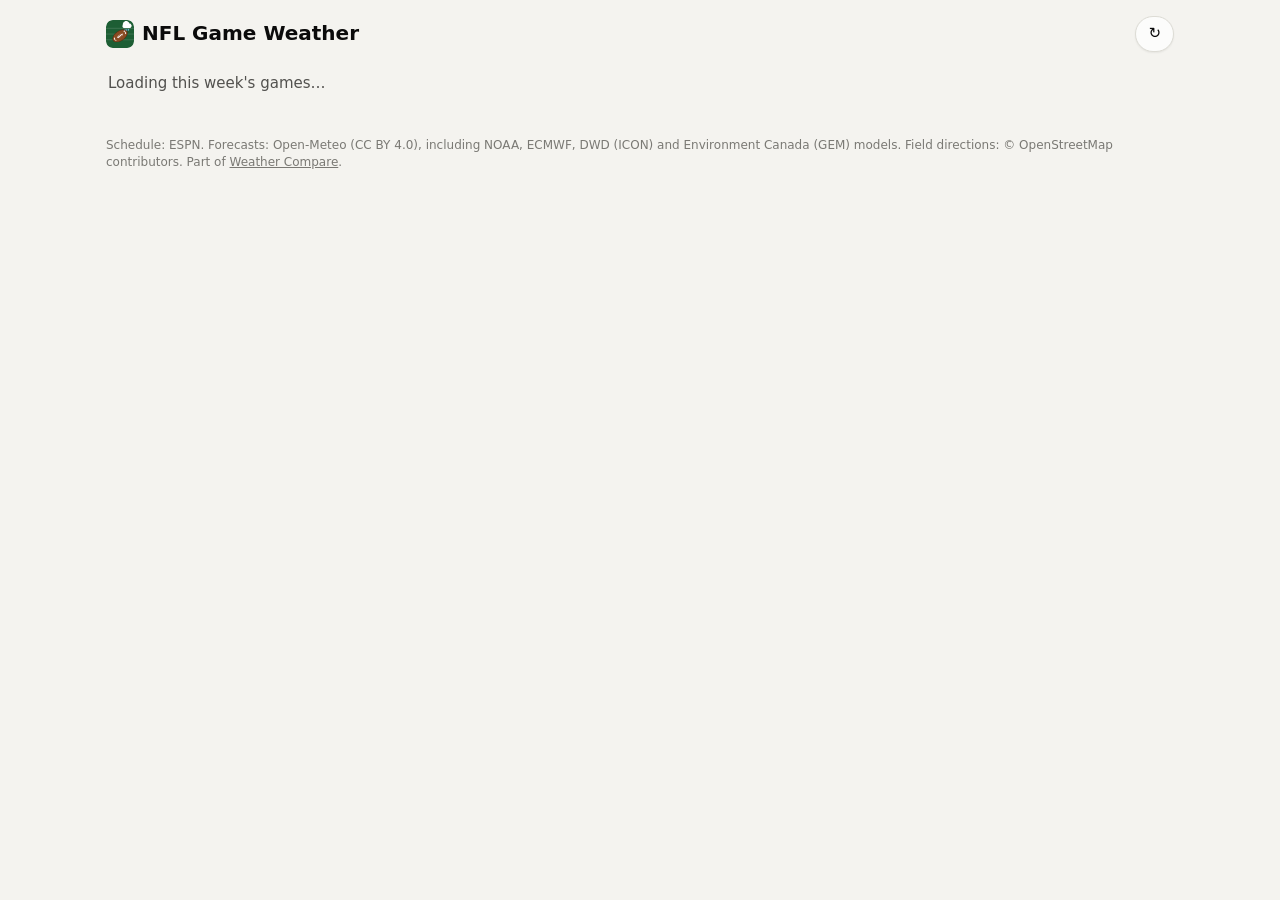
==== nfl/index.html @ 028f14db "Standalone NFL Game Weather app at /nfl/ - nfl/: its own page, manifest and icon so it installs as a" ====
<!doctype html>
<html lang="en">
<head>
<meta charset="utf-8">
<meta name="viewport" content="width=device-width,initial-scale=1,viewport-fit=cover">
<title>NFL Game Weather</title>
<meta name="description" content="Stadium forecasts for this week's outdoor NFL games: rain, snow, wind, cold, lightning and field conditions.">
<meta name="theme-color" content="#111110" media="(prefers-color-scheme: dark)">
<meta name="theme-color" content="#f4f3ef" media="(prefers-color-scheme: light)">
<link rel="manifest" href="manifest.webmanifest">
<link rel="icon" href="icons/icon.svg" type="image/svg+xml">
<link rel="apple-touch-icon" href="icons/apple-touch-icon.png">
<meta name="apple-mobile-web-app-capable" content="yes">
<meta name="mobile-web-app-capable" content="yes">
<meta name="apple-mobile-web-app-title" content="NFL Weather">
<link rel="stylesheet" href="../styles.css">
<style>
  .nflapp-top { display: flex; align-items: center; justify-content: space-between; gap: 12px; margin-bottom: 14px; }
  .nflapp-top h1 { font-size: 20px; margin: 0; display: flex; align-items: center; gap: 8px; }
  .nflapp-top h1 img { width: 28px; height: 28px; border-radius: 7px; }
</style>
</head>
<body>
<div class="wrap">
  <header class="nflapp-top">
    <h1><img src="icons/icon-192.png" alt="">NFL Game Weather</h1>
    <button class="btn" id="refresh" title="Refresh">↻</button>
  </header>
  <div id="nflBody"><p class="empty">Loading this week's games…</p></div>
  <footer>
    Schedule: ESPN. Forecasts: Open-Meteo (CC BY 4.0), including NOAA, ECMWF, DWD (ICON) and Environment Canada (GEM) models.
    Field directions: &copy; OpenStreetMap contributors. Part of <a href="../">Weather Compare</a>.
  </footer>
</div>
<script type="module">
  import { showNFL } from "../src/nfl.js";
  showNFL();
  document.getElementById("refresh").addEventListener("click", () => showNFL(true));
  // Refresh when coming back to the app after a while.
  let last = Date.now();
  document.addEventListener("visibilitychange", () => { if (document.visibilityState === "visible" && Date.now() - last > 15 * 60e3) { last = Date.now(); showNFL(true); } });
  if ("serviceWorker" in navigator) navigator.serviceWorker.register("../sw.js").catch(() => {});
</script>
</body>
</html>
---- styles.css ----
:root {
  color-scheme: light;
  --bg: #f4f3ef;
  --surface: #fcfcfb;
  --surface-2: #efeee9;
  --border: #dddcd5;
  --text: #0b0b0b;
  --text-2: #52514e;
  --text-3: #7a7974;
  --accent: #2a78d6;
  --c1: #2a78d6; --c2: #eb6834; --c3: #1baf7a; --c4: #eda100;
  --rain: #2a78d6;
  --good: #0ca30c; --warning: #fab219; --serious: #ec835a; --critical: #d03b3b;
  --s1: #2a78d6;  /* NWS */
  --s2: #eb6834;  /* Open-Meteo */
  --s3: #1baf7a;  /* MET Norway */
  --s4: #eda100;  /* Pirate Weather */
  --s5: #e87ba4;  /* Tomorrow.io */
  --s6: #008300;  /* WeatherAPI.com */
  --s7: #6250d6;  /* Visual Crossing */
  --s8: #e34948;  /* OpenWeatherMap */
  --avg: #0b0b0b;
  --band: rgba(11,11,11,.10);
  --warn: #b25b00;
  --shadow: 0 1px 2px rgba(0,0,0,.06);
}
@media (prefers-color-scheme: dark) {
  :root:not([data-theme="light"]) {
    color-scheme: dark;
    --bg: #111110; --surface: #1a1a19; --surface-2: #232321; --border: #33332f;
    --text: #f0efec; --text-2: #c3c2b7; --text-3: #8f8e86; --accent: #3987e5;
    --c1: #3987e5; --c2: #d95926; --c3: #199e70; --c4: #c98500; --rain: #3987e5; --s1: #3987e5; --s2: #d95926; --s3: #199e70; --s4: #c98500; --s5: #d55181; --s6: #008300; --s7: #9085e9; --s8: #e66767; --avg: #f0efec; --band: rgba(240,239,236,.12);
    --warn: #f0a24a; --shadow: none;
  }
}
:root[data-theme="dark"] {
  color-scheme: dark;
  --bg: #111110; --surface: #1a1a19; --surface-2: #232321; --border: #33332f;
  --text: #f0efec; --text-2: #c3c2b7; --text-3: #8f8e86; --accent: #3987e5;
  --c1: #3987e5; --c2: #d95926; --c3: #199e70; --c4: #c98500; --rain: #3987e5; --s1: #3987e5; --s2: #d95926; --s3: #199e70; --s4: #c98500; --s5: #d55181; --s6: #008300; --s7: #9085e9; --s8: #e66767; --avg: #f0efec; --band: rgba(240,239,236,.12);
  --warn: #f0a24a; --shadow: none;
}
* { box-sizing: border-box; }
html, body { margin: 0; }
body {
  background: var(--bg); color: var(--text);
  font: 15px/1.45 system-ui, -apple-system, "Segoe UI", Roboto, sans-serif;
  -webkit-text-size-adjust: 100%;
}
a { color: inherit; }
button, input { font: inherit; color: inherit; }
.wrap { max-width: 1100px; margin: 0 auto; padding: 16px 16px 48px; }

/* Header */
header.top { display: flex; flex-wrap: wrap; gap: 10px 16px; align-items: center; justify-content: space-between; margin-bottom: 14px; }
.brand h1 { font-size: 20px; margin: 0; letter-spacing: -.01em; }
.brand .loc { color: var(--text-2); font-size: 13px; }
.controls { display: flex; flex-wrap: wrap; gap: 8px; align-items: center; }
.btn {
  border: 1px solid var(--border); background: var(--surface); border-radius: 999px;
  padding: 6px 12px; cursor: pointer; white-space: nowrap; box-shadow: var(--shadow);
}
.btn:hover { border-color: var(--text-3); }
.btn[aria-pressed="true"] { background: var(--text); color: var(--bg); border-color: var(--text); }
.btn:focus-visible, input:focus-visible { outline: 2px solid var(--accent); outline-offset: 2px; }
.search { position: relative; flex: 1 1 220px; min-width: 0; }
.search input {
  width: 100%; border: 1px solid var(--border); background: var(--surface); border-radius: 999px;
  padding: 6px 14px; box-shadow: var(--shadow);
}
.suggest {
  position: absolute; z-index: 20; top: calc(100% + 4px); left: 0; right: 0; list-style: none; margin: 0; padding: 4px;
  background: var(--surface); border: 1px solid var(--border); border-radius: 12px; box-shadow: 0 6px 24px rgba(0,0,0,.15);
}
.suggest li button { display: block; width: 100%; text-align: left; border: 0; background: none; padding: 7px 10px; border-radius: 8px; cursor: pointer; }
.suggest li button:hover, .suggest li button:focus { background: var(--surface-2); outline: none; }
.suggest .sub { color: var(--text-3); font-size: 13px; }
.status-line { color: var(--text-3); font-size: 13px; margin: 0 0 18px; display: flex; gap: 12px; flex-wrap: wrap; }

/* Sections */
section { margin-top: 28px; }
section > h2 { font-size: 16px; margin: 0 0 4px; }
section > .hint { color: var(--text-3); font-size: 13px; margin: 0 0 12px; }
.panel { background: var(--surface); border: 1px solid var(--border); border-radius: 14px; padding: 14px; box-shadow: var(--shadow); }

/* Current cards */
.cards { display: grid; grid-template-columns: repeat(auto-fill, minmax(230px, 1fr)); gap: 12px; }
.card { background: var(--surface); border: 1px solid var(--border); border-radius: 14px; padding: 14px; box-shadow: var(--shadow); position: relative; overflow: hidden; }
.card::before { content: ""; position: absolute; left: 0; top: 0; bottom: 0; width: 4px; background: var(--c, var(--border)); }
.card .src { display: flex; justify-content: space-between; align-items: baseline; gap: 8px; font-weight: 600; font-size: 14px; }
.card .src a { text-decoration: none; }
.card .src a:hover { text-decoration: underline; }
.card .src .ago { font-weight: 400; color: var(--text-3); font-size: 12px; }
.big { display: flex; align-items: center; gap: 10px; margin: 6px 0 2px; }
.big .t { font-size: 40px; font-weight: 600; letter-spacing: -.02em; font-variant-numeric: tabular-nums; }
.big .i { font-size: 34px; line-height: 1; }
.cond { color: var(--text-2); margin-bottom: 8px; }
.kv { display: grid; grid-template-columns: auto 1fr; gap: 2px 12px; font-size: 13px; }
.kv dt { color: var(--text-3); }
.kv dd { margin: 0; font-variant-numeric: tabular-nums; }
.card.err .cond { color: var(--warn); }
.card.loading .big .t { color: var(--text-3); }
.pending { margin-top: 12px; color: var(--text-3); font-size: 13px; }
.pending .chip { display: inline-block; border: 1px dashed var(--border); border-radius: 999px; padding: 2px 9px; margin: 3px 4px 0 0; }

/* Average */
.avg-grid { display: grid; grid-template-columns: minmax(200px, 260px) 1fr; gap: 12px; }
@media (max-width: 720px) { .avg-grid { grid-template-columns: 1fr; } }
.avg-now .big .t { font-size: 48px; }
.spread { color: var(--text-3); font-size: 13px; }
.days { display: grid; grid-template-columns: repeat(5, minmax(0, 1fr)); gap: 8px; margin-top: 12px; }
.day { background: var(--surface); border: 1px solid var(--border); border-radius: 12px; padding: 10px 6px; text-align: center; box-shadow: var(--shadow); min-width: 0; }
.day .dn { font-weight: 600; font-size: 13px; }
.day .di { font-size: 26px; line-height: 1.3; }
.day .hl { font-variant-numeric: tabular-nums; }
.day .hl .lo { color: var(--text-3); }
.day .pp, .day .rg { font-size: 12px; color: var(--text-3); }
.day .rs { font-size: 12px; color: var(--text); font-weight: 600; margin-top: 2px; }
.day .rs .rsn { font-weight: 400; color: var(--text-3); }
@media (max-width: 480px) { .day .rg, .day .rs .rsn { display: none; } .day .di { font-size: 22px; } }

/* Tables */
.scroll { overflow-x: auto; -webkit-overflow-scrolling: touch; }
table { border-collapse: collapse; width: 100%; font-variant-numeric: tabular-nums; }
th, td { padding: 6px 8px; text-align: center; border-bottom: 1px solid var(--border); white-space: nowrap; }
thead th { font-size: 12px; color: var(--text-2); font-weight: 600; }
tbody th { text-align: left; font-weight: 600; font-size: 13px; position: sticky; left: 0; background: var(--surface); z-index: 1; }
tbody th .sw { display: inline-block; width: 10px; height: 10px; border-radius: 3px; background: var(--c); margin-right: 6px; vertical-align: -1px; }
tr.avgrow th, tr.avgrow td { background: var(--surface-2); }
tr:last-child th, tr:last-child td { border-bottom: 0; }
.cell .ci { font-size: 18px; line-height: 1.2; display: block; }
.cell .ct { font-weight: 600; }
.cell .ct .lo { color: var(--text-3); font-weight: 400; }
.cell .cp { font-size: 11px; color: var(--text-3); display: block; }
.cell.na { color: var(--text-3); }
.hourly td, .hourly thead th { padding: 5px 6px; min-width: 46px; }
.hourly thead th.newday { border-left: 1px solid var(--text-3); }
.hourly td.newday { border-left: 1px solid var(--border); }
.hourly thead .dayrow th { text-align: left; color: var(--text); padding-bottom: 0; border-bottom: 0; }

/* Charts */
.chart { position: relative; width: 100%; }
.chart svg { display: block; width: 100%; height: auto; overflow: visible; touch-action: pan-y; }
.chart .grid { stroke: var(--border); stroke-width: 1; }
.chart .axis { fill: var(--text-3); font-size: 11px; }
.chart .dl { font-size: 11px; fill: var(--text-2); }
.tip {
  position: absolute; pointer-events: none; z-index: 5; background: var(--surface); color: var(--text);
  border: 1px solid var(--border); border-radius: 10px; padding: 8px 10px; font-size: 12px;
  box-shadow: 0 6px 20px rgba(0,0,0,.18); min-width: 140px; display: none;
}
.tip .tt { font-weight: 600; margin-bottom: 4px; }
.tip .row { display: flex; justify-content: space-between; gap: 12px; }
.tip .sw { display: inline-block; width: 10px; height: 3px; border-radius: 2px; margin-right: 6px; vertical-align: 3px; }
.legend { display: flex; flex-wrap: wrap; gap: 4px 14px; font-size: 13px; color: var(--text-2); margin-bottom: 6px; }
.legend .sw { display: inline-block; width: 14px; height: 3px; border-radius: 2px; margin-right: 6px; vertical-align: 4px; }
.legend .sw.band { height: 10px; vertical-align: -1px; background: var(--band) !important; border: 1px solid var(--text-3); }
.legend .sw.dash { background: repeating-linear-gradient(90deg, var(--avg) 0 4px, transparent 4px 7px) !important; }

footer { margin-top: 36px; color: var(--text-3); font-size: 12px; }
.sr { position: absolute; width: 1px; height: 1px; overflow: hidden; clip: rect(0 0 0 0); }

/* Tabs */
.tabs { display: flex; gap: 4px; border-bottom: 1px solid var(--border); margin: 0 0 14px; }
.tab { border: 0; background: none; padding: 8px 14px; cursor: pointer; color: var(--text-2); border-bottom: 2px solid transparent; margin-bottom: -1px; font-weight: 600; }
.tab[aria-selected="true"] { color: var(--text); border-bottom-color: var(--text); }
.view[hidden] { display: none; }

/* Accuracy */
.seg { display: inline-flex; border: 1px solid var(--border); border-radius: 999px; overflow: hidden; background: var(--surface); }
.seg button { border: 0; background: none; padding: 5px 12px; cursor: pointer; }
.seg button[aria-pressed="true"] { background: var(--text); color: var(--bg); }
.acc-controls { display: flex; flex-wrap: wrap; gap: 8px 12px; align-items: center; margin: 4px 0 12px; }
select { font: inherit; color: inherit; background: var(--surface); border: 1px solid var(--border); border-radius: 999px; padding: 5px 10px; }
.empty { color: var(--text-2); padding: 6px 2px; }
.daycard { margin-bottom: 12px; }
.daycard h3 { font-size: 15px; margin: 0 0 2px; }
.daycard .obsline { color: var(--text-2); font-size: 13px; margin-bottom: 8px; }
.acc td, .acc th { text-align: right; }
.acc tbody th, .acc thead th:first-child { text-align: left; }
.acc td.l { text-align: left; }
.miss { color: var(--text-3); font-size: 12px; }
.score { display: inline-block; min-width: 38px; padding: 1px 7px; border-radius: 999px; font-weight: 700; text-align: center; background: var(--surface-2); }
.rank1 .score { outline: 2px solid var(--text); }
.rain-hit { color: var(--text); }
.rain-bad { color: var(--warn); }
details.how { margin-top: 12px; color: var(--text-2); font-size: 13px; }
details.how summary { cursor: pointer; color: var(--text); font-weight: 600; }
details.how li { margin: 3px 0; }
.sub2 { color: var(--text-3); font-size: 12px; font-weight: 400; }
.grid2 { display: grid; grid-template-columns: 1fr 1fr; gap: 12px; }
@media (max-width: 720px) { .grid2 { grid-template-columns: 1fr; } }

/* Settings dialog */
dialog.settings { border: 1px solid var(--border); border-radius: 16px; background: var(--surface); color: var(--text); padding: 18px; width: min(460px, calc(100vw - 32px)); box-shadow: 0 12px 40px rgba(0,0,0,.3); }
dialog.settings::backdrop { background: rgba(0,0,0,.4); }
dialog.settings h2 { font-size: 17px; margin: 0 0 4px; }
dialog.settings .keyrow { margin-top: 14px; }
dialog.settings label { font-weight: 600; font-size: 14px; display: flex; justify-content: space-between; gap: 8px; }
dialog.settings label a { font-weight: 400; font-size: 12px; color: var(--accent); }
dialog.settings input { width: 100%; margin-top: 4px; border: 1px solid var(--border); background: var(--bg); border-radius: 10px; padding: 8px 10px; font-family: ui-monospace, Menlo, monospace; font-size: 13px; }
dialog.settings .actions { display: flex; justify-content: flex-end; gap: 8px; margin-top: 18px; }
.card .addkey { margin-top: 6px; }

/* Accuracy badges: number + word + status dot, never color alone */
.badge { display: inline-flex; align-items: center; gap: 4px; font-size: 11px; font-weight: 600; line-height: 1; padding: 3px 7px 3px 6px; border-radius: 999px; white-space: nowrap; color: var(--text); background: var(--surface-2); vertical-align: middle; }
.badge i { width: 7px; height: 7px; border-radius: 50%; background: var(--text-3); display: inline-block; }
.badge.b-good { background: color-mix(in srgb, var(--good) 20%, var(--surface)); } .badge.b-good i { background: var(--good); }
.badge.b-warning { background: color-mix(in srgb, var(--warning) 26%, var(--surface)); } .badge.b-warning i { background: var(--warning); }
.badge.b-serious { background: color-mix(in srgb, var(--serious) 24%, var(--surface)); } .badge.b-serious i { background: var(--serious); }
.badge.b-critical { background: color-mix(in srgb, var(--critical) 20%, var(--surface)); } .badge.b-critical i { background: var(--critical); }
.badge.b-none { color: var(--text-3); font-weight: 500; }
.legendline { display: inline-flex; flex-wrap: wrap; gap: 4px; align-items: center; }
.card.r-good { --c: var(--good); } .card.r-warning { --c: var(--warning); } .card.r-serious { --c: var(--serious); } .card.r-critical { --c: var(--critical); }
.card.r-good { background: color-mix(in srgb, var(--good) 6%, var(--surface)); }
.card.r-critical { background: color-mix(in srgb, var(--critical) 6%, var(--surface)); }
.cards { grid-template-columns: repeat(auto-fill, minmax(190px, 1fr)); }
.card { padding: 12px 12px 12px 14px; }
.card .src { align-items: center; }
.card .src a { font-size: 13px; line-height: 1.25; }
.big .t { font-size: 34px; }
.big .i { font-size: 28px; }
.card .cond { margin-bottom: 4px; font-size: 14px; }
.meta { font-size: 12px; color: var(--text-2); font-variant-numeric: tabular-nums; }
.avg-now .meta { font-size: 13px; }
tbody th .nm { margin-right: 6px; }
tbody th .sw { display: inline-block; width: 10px; height: 10px; border-radius: 3px; margin-right: 6px; vertical-align: -1px; }

/* Chips (tap to compare) */
.chips { display: flex; flex-wrap: wrap; gap: 6px; align-items: center; margin-bottom: 8px; }
.chiphint { font-size: 12px; color: var(--text-3); margin-right: 2px; }
.schip { display: inline-flex; align-items: center; gap: 6px; border: 1px solid var(--border); background: var(--surface); border-radius: 999px; padding: 4px 6px 4px 10px; cursor: pointer; font-size: 13px; }
.schip:hover { border-color: var(--text-3); }
.schip.on { border-color: var(--text); box-shadow: inset 0 0 0 1px var(--text); }
.schip .sw { width: 12px; height: 4px; border-radius: 2px; display: inline-block; }
.schip.clear { padding: 4px 10px; color: var(--text-2); }
.legend .sw.bar { height: 10px; width: 8px; vertical-align: -1px; background: var(--rain) !important; opacity: .7; }
.chart .mk { font-size: 10px; fill: var(--text-2); }
.tipp { color: var(--text-3); }
.hourly td.wet .ct { color: var(--rain); }
.hourly td .cp { color: var(--rain); min-height: 13px; }
.hourly td .ci { min-height: 22px; }

/* Accuracy tab */
.healthrow { display: flex; flex-wrap: wrap; gap: 6px; margin: 0; }
.health { font-size: 12px; padding: 3px 9px; border-radius: 999px; background: var(--surface-2); color: var(--text); }
.health.ok { background: color-mix(in srgb, var(--good) 16%, var(--surface)); }
.health.warn { background: color-mix(in srgb, var(--warning) 26%, var(--surface)); }
.blend, .blendrow th { font-style: italic; }
tr.blendrow th, tr.blendrow td { background: var(--surface-2); }
.acc th.sep, .acc td.sep { border-left: 1px solid var(--border); }
.fva-legend { margin-top: 4px; }
.legend .sw.dash2 { background: repeating-linear-gradient(90deg, var(--text-3) 0 4px, transparent 4px 7px) !important; }
.legend .sw.vline { width: 2px; height: 12px; vertical-align: -2px; background: var(--rain) !important; }
.daycard .chart { margin-bottom: 8px; }

/* Phone: accuracy tables become stacked cards (one per source) */
@media (max-width: 640px) {
  table.stack thead { display: none; }
  table.stack, table.stack tbody { display: block; width: 100%; }
  table.stack tr { display: grid; grid-template-columns: repeat(4, minmax(0, 1fr)); gap: 2px 8px; padding: 7px 2px; border-bottom: 1px solid var(--border); }
  table.stack tr:last-child { border-bottom: 0; }
  table.stack th, table.stack td { border: 0; padding: 1px 0; text-align: left !important; white-space: normal; position: static; background: none; }
  table.stack tbody th { grid-column: 1 / -1; font-size: 14px; }
  table.stack td[data-label]::before { content: attr(data-label); display: block; font-size: 11px; color: var(--text-3); }
  table.stack td[data-label=""]::before, table.stack td[data-label="#"] { display: none; }
  table.stack td.l { grid-column: 1 / -1; }
  tr.blendrow { background: var(--surface-2); border-radius: 8px; padding: 8px !important; }
  #accSeason tr { grid-template-columns: repeat(6, minmax(0, 1fr)); }
  #accSeason td[data-label]::before { font-size: 10px; }
}

details.srcs > summary { cursor: pointer; font-size: 13px; color: var(--text-2); margin: 4px 0; }

.cell .cq { font-size: 11px; color: var(--rain); display: block; font-weight: 600; }
.hourly td .cq { min-height: 13px; }

/* Best forecast */
.best { padding: 16px; }
.best-wait { color: var(--text-2); font-size: 14px; }
.best-hero { display: grid; grid-template-columns: minmax(0, 1.1fr) minmax(0, 1fr); gap: 16px; }
@media (max-width: 720px) { .best-hero { grid-template-columns: 1fr; } }
.best-kicker { font-size: 12px; font-weight: 600; color: var(--text-3); text-transform: uppercase; letter-spacing: .04em; margin-bottom: 4px; }
.best-temps { display: flex; align-items: baseline; gap: 12px; }
.best-temps .i { font-size: 40px; align-self: center; }
.best-temps .hi { font-size: 52px; font-weight: 700; letter-spacing: -.02em; font-variant-numeric: tabular-nums; }
.best-temps .lo { font-size: 30px; color: var(--text-3); font-variant-numeric: tabular-nums; }
.best .cond { margin: 2px 0 10px; }
.best-pills { display: flex; flex-wrap: wrap; gap: 6px; }
.bpill { background: var(--surface-2); border-radius: 999px; padding: 5px 11px; font-size: 13px; font-weight: 600; }
.conf { font-size: 12px; font-weight: 600; padding: 1px 8px; border-radius: 999px; background: var(--surface-2); }
.conf-high { background: color-mix(in srgb, var(--good) 20%, var(--surface)); }
.conf-medium { background: color-mix(in srgb, var(--warning) 26%, var(--surface)); }
.conf-low { background: color-mix(in srgb, var(--serious) 24%, var(--surface)); }
.best-from ul { list-style: none; margin: 0; padding: 0; font-size: 13px; }
.best-from li { display: grid; grid-template-columns: 7.5em minmax(0, 1fr) auto; gap: 8px; padding: 4px 0; border-bottom: 1px solid var(--border); }
.best-from li:last-child { border-bottom: 0; }
.best-from .bel { color: var(--text-2); }
.best-from .bsrc { font-weight: 600; }
.best-from .berr { color: var(--text-3); font-variant-numeric: tabular-nums; }
.best-from .bmore { display: block; color: var(--text-3); font-size: 12px; }
.best-days { display: grid; grid-template-columns: repeat(4, minmax(0, 1fr)); gap: 8px; margin-top: 14px; }
.bday { background: var(--surface-2); border-radius: 12px; padding: 8px 6px; text-align: center; min-width: 0; }
.bday .dn { font-weight: 600; font-size: 13px; } .bday .di { font-size: 24px; }
.bday .hl { font-variant-numeric: tabular-nums; } .bday .hl .lo { color: var(--text-3); }
.bday .pp, .bday .rs { font-size: 12px; color: var(--text-2); }
.bday .conf { display: inline-block; margin-top: 3px; font-size: 11px; }

/* Radar */
.radar-wrap { padding: 0; overflow: hidden; }
#radarMap { height: min(70vh, 560px); width: 100%; background: var(--surface-2); }
.radar-lightning { margin: 10px 0 6px; font-size: 14px; }
.radar-legend { margin: 6px 0; }
.ldot { display: inline-block; width: 10px; height: 10px; border-radius: 50%; border: 1px solid #3d2a00; margin-right: 6px; vertical-align: -1px; }
.ring { display: inline-block; width: 14px; height: 14px; border-radius: 50%; border: 1.5px dashed var(--text); margin-right: 6px; vertical-align: -3px; }
.nwsalert { background: color-mix(in srgb, var(--warning) 22%, var(--surface)); border: 1px solid var(--border); border-radius: 12px; padding: 10px 12px; margin-bottom: 8px; font-size: 14px; }
.nwsalert.warn { background: color-mix(in srgb, var(--critical) 18%, var(--surface)); }
.nwsalert div { color: var(--text-2); font-size: 13px; margin-top: 2px; }
.leaflet-tooltip.radar-label { background: var(--surface); color: var(--text); border: 1px solid var(--border); box-shadow: none; font-weight: 600; padding: 1px 6px; }
.leaflet-tooltip.radar-label::before { display: none; }
.leaflet-container { font: inherit; }

/* Street map: soften in light mode, invert for dark mode so the radar stays readable */
.basemap { filter: saturate(.35) brightness(1.05); }
@media (prefers-color-scheme: dark) { :root:not([data-theme="light"]) .basemap { filter: invert(1) hue-rotate(180deg) brightness(.85) saturate(.3); } }
:root[data-theme="dark"] .basemap { filter: invert(1) hue-rotate(180deg) brightness(.85) saturate(.3); }

/* Tables that scroll in their own box: the time/date header stays pinned at the top and the
   source names at the left, so you always know which hour and which source you're looking at. */
.tablebox { max-height: min(78vh, 980px); overflow: auto; padding: 0; -webkit-overflow-scrolling: touch; }
.tablebox tbody th, .tablebox thead th:first-child { padding-left: 14px; }
.tablebox tbody th { box-shadow: inset -1px 0 0 var(--border); }
.tablebox thead th { position: sticky; top: 0; z-index: 2; background: var(--surface); }
.tablebox thead tr + tr th { top: var(--row1, 26px); }
.tablebox thead th:first-child { left: 0; z-index: 4; }
.tablebox tbody th { z-index: 3; }
.tablebox tr.avgrow th { background: var(--surface-2); }
.tablebox thead tr:last-child th { box-shadow: inset 0 -1px 0 var(--border); }
.hourly .dayrow th { height: 26px; padding-top: 8px; }
.hourly .daylbl { position: sticky; left: calc(var(--namecol, 120px) + 8px); display: inline-block; }

/* NFL tab */
.tabs { overflow-x: auto; }
.nflhead { display: flex; flex-wrap: wrap; justify-content: space-between; align-items: baseline; gap: 4px 12px; margin-bottom: 10px; }
.nflhead h2 { font-size: 16px; margin: 0; }
.watch { margin-bottom: 14px; }
.watch h3, .covered h3 { font-size: 14px; margin: 0 0 6px; }
.watch ul, .covered ul { margin: 0; padding-left: 18px; font-size: 14px; }
.watch li { margin: 5px 0; }
.watch a { font-weight: 700; }
.watch.ok { font-size: 14px; }
.games { display: grid; grid-template-columns: repeat(auto-fill, minmax(min(100%, 470px), 1fr)); gap: 12px; }
.game { background: var(--surface); border: 1px solid var(--border); border-left: 5px solid var(--border); border-radius: 14px; padding: 12px 14px; box-shadow: var(--shadow); }
.game.lvl-sig { border-left-color: var(--critical); }
.game.lvl-note { border-left-color: var(--warning); }
.game.lvl-ok { border-left-color: var(--good); }
.game .gm { font-size: 15px; }
.game .gsub { font-size: 12px; color: var(--text-2); }
.live { background: var(--critical); color: #fff; font-size: 11px; font-weight: 700; padding: 1px 6px; border-radius: 6px; }
.fin { background: var(--surface-2); font-size: 11px; font-weight: 700; padding: 1px 6px; border-radius: 6px; }
.flags { display: flex; flex-wrap: wrap; gap: 5px; margin: 8px 0; }
.flag { font-size: 12px; font-weight: 600; padding: 3px 9px; border-radius: 999px; background: var(--surface-2); }
.flag.sig { background: color-mix(in srgb, var(--critical) 22%, var(--surface)); }
.flag.note { background: color-mix(in srgb, var(--warning) 28%, var(--surface)); }
.flag.ok { background: color-mix(in srgb, var(--good) 18%, var(--surface)); }
.gtable { width: 100%; }
.gtable th { font-size: 12px; color: var(--text-2); padding: 4px 4px; }
.gtable th .slot { font-size: 10px; text-transform: uppercase; letter-spacing: .04em; color: var(--text-3); }
.gtable { table-layout: fixed; }
.gtable td { padding: 6px 2px; vertical-align: top; }
.gtable .nd { display: block; font-size: 11px; color: var(--text-3); font-weight: 400; }
.gtable .ni { font-size: 22px; line-height: 1.2; }
.gtable .nt { font-weight: 700; }
.gtable .nf { font-weight: 400; color: var(--text-3); font-size: 11px; display: block; }
.gtable .nw, .gtable .np { font-size: 12px; color: var(--text-2); white-space: nowrap; }
.gtable .ng { color: var(--text-3); }
.gtable .hot { color: var(--text); font-weight: 700; }
.covered { margin-top: 14px; }
.covered li { margin: 3px 0; color: var(--text-2); }
@media (max-width: 480px) {
  .game { padding: 10px; }
  .gtable th { font-size: 11px; padding: 3px 1px; }
  .gtable .ni { font-size: 19px; }
  .gtable .nw, .gtable .np { font-size: 11px; }
  .gtable .nf { font-size: 10px; }
}
.gtable .rel { color: var(--text-2); font-weight: 600; }
.game .agree { margin-top: 3px; }
.game .agree .conf { font-size: 11px; }

.helmet { width: 22px; height: 17px; vertical-align: -3px; flex: none; }
.tm { display: inline-flex; align-items: center; gap: 4px; white-space: nowrap; }
.watch .helmet, .covered .helmet { width: 18px; height: 14px; margin-right: 1px; }
.gtable .rel { display: block; }
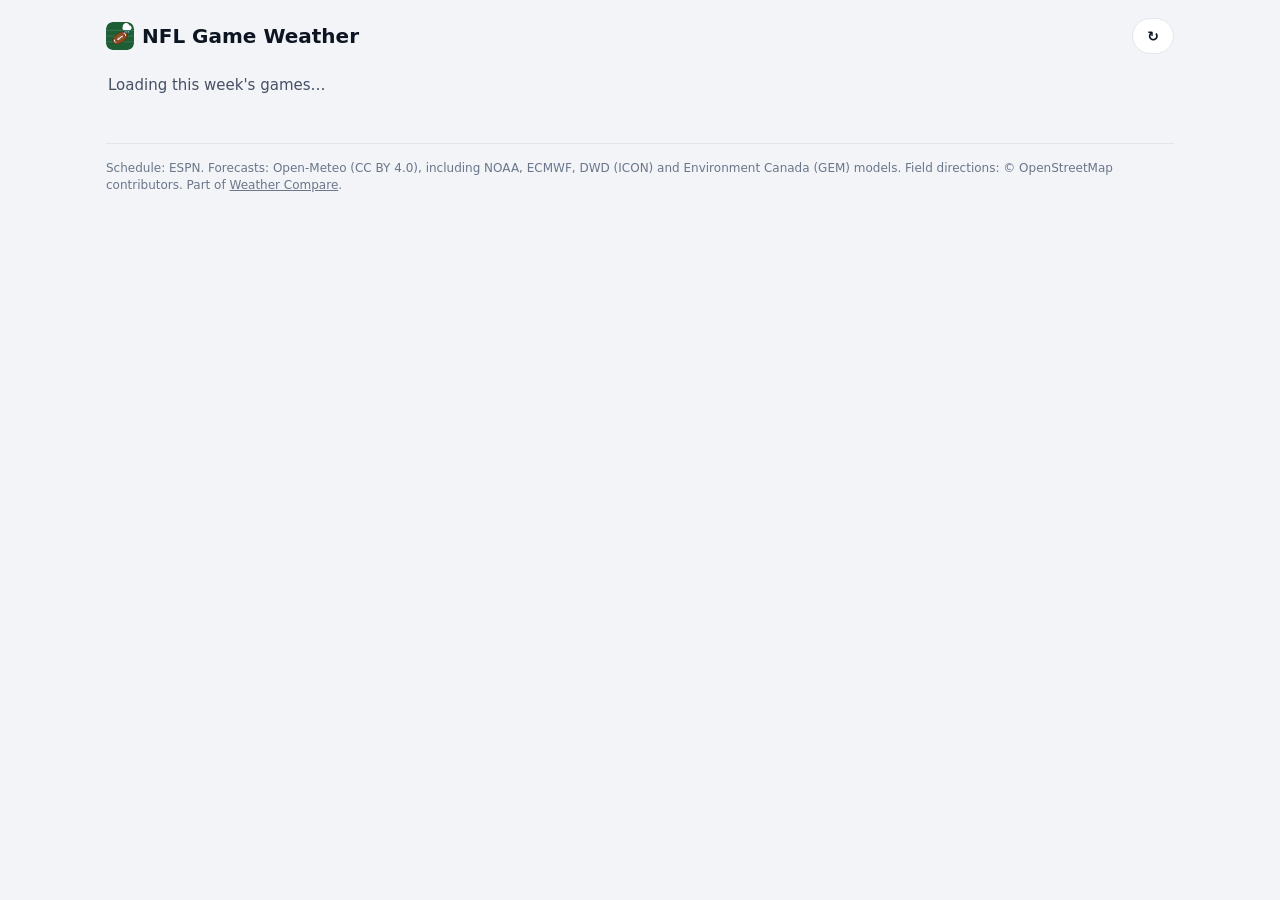
==== commit 71f1728f: "Best forecast report card, fresher look, bottom tab bar on phones - Accuracy tab: report card for th" ====
--- a/nfl/index.html
+++ b/nfl/index.html
@@ -5,8 +5,8 @@
 <meta name="viewport" content="width=device-width,initial-scale=1,viewport-fit=cover">
 <title>NFL Game Weather</title>
 <meta name="description" content="Stadium forecasts for this week's outdoor NFL games: rain, snow, wind, cold, lightning and field conditions.">
-<meta name="theme-color" content="#111110" media="(prefers-color-scheme: dark)">
-<meta name="theme-color" content="#f4f3ef" media="(prefers-color-scheme: light)">
+<meta name="theme-color" content="#0a0e14" media="(prefers-color-scheme: dark)">
+<meta name="theme-color" content="#f2f4f8" media="(prefers-color-scheme: light)">
 <link rel="manifest" href="manifest.webmanifest">
 <link rel="icon" href="icons/icon.svg" type="image/svg+xml">
 <link rel="apple-touch-icon" href="icons/apple-touch-icon.png">
--- a/styles.css
+++ b/styles.css
@@ -1,15 +1,15 @@
 :root {
   color-scheme: light;
-  --bg: #f4f3ef;
-  --surface: #fcfcfb;
-  --surface-2: #efeee9;
-  --border: #dddcd5;
-  --text: #0b0b0b;
-  --text-2: #52514e;
-  --text-3: #7a7974;
-  --accent: #2a78d6;
+  --bg: #f2f4f8;
+  --surface: #ffffff;
+  --surface-2: #eef1f6;
+  --border: #e1e5ec;
+  --text: #0e1522;
+  --text-2: #465064;
+  --text-3: #6b7689;
+  --accent: #2563eb; --on-accent: #ffffff;
   --c1: #2a78d6; --c2: #eb6834; --c3: #1baf7a; --c4: #eda100;
-  --rain: #2a78d6;
+  --rain: #2563eb;
   --good: #0ca30c; --warning: #fab219; --serious: #ec835a; --critical: #d03b3b;
   --s1: #2a78d6;  /* NWS */
   --s2: #eb6834;  /* Open-Meteo */
@@ -19,74 +19,82 @@
   --s6: #008300;  /* WeatherAPI.com */
   --s7: #6250d6;  /* Visual Crossing */
   --s8: #e34948;  /* OpenWeatherMap */
-  --avg: #0b0b0b;
-  --band: rgba(11,11,11,.10);
+  --avg: #0e1522;
+  --band: rgba(14,21,34,.10);
   --warn: #b25b00;
-  --shadow: 0 1px 2px rgba(0,0,0,.06);
+  --shadow: 0 1px 2px rgba(16,24,40,.05), 0 6px 20px rgba(16,24,40,.05);
+  --shadow-lg: 0 10px 30px rgba(16,24,40,.16);
+  --radius: 18px;
 }
 @media (prefers-color-scheme: dark) {
   :root:not([data-theme="light"]) {
     color-scheme: dark;
-    --bg: #111110; --surface: #1a1a19; --surface-2: #232321; --border: #33332f;
-    --text: #f0efec; --text-2: #c3c2b7; --text-3: #8f8e86; --accent: #3987e5;
-    --c1: #3987e5; --c2: #d95926; --c3: #199e70; --c4: #c98500; --rain: #3987e5; --s1: #3987e5; --s2: #d95926; --s3: #199e70; --s4: #c98500; --s5: #d55181; --s6: #008300; --s7: #9085e9; --s8: #e66767; --avg: #f0efec; --band: rgba(240,239,236,.12);
-    --warn: #f0a24a; --shadow: none;
+    --bg: #0a0e14; --surface: #131922; --surface-2: #1b2330; --border: #232d3c;
+    --text: #eef2f7; --text-2: #b6c0cf; --text-3: #8391a5; --accent: #5b9dff; --on-accent: #06111f;
+    --c1: #3987e5; --c2: #d95926; --c3: #199e70; --c4: #c98500; --rain: #5b9dff; --s1: #3987e5; --s2: #d95926; --s3: #199e70; --s4: #c98500; --s5: #d55181; --s6: #008300; --s7: #9085e9; --s8: #e66767; --avg: #eef2f7; --band: rgba(238,242,247,.12);
+    --warn: #f0a24a; --shadow: 0 1px 0 rgba(255,255,255,.03) inset; --shadow-lg: 0 10px 30px rgba(0,0,0,.45);
   }
 }
 :root[data-theme="dark"] {
   color-scheme: dark;
-  --bg: #111110; --surface: #1a1a19; --surface-2: #232321; --border: #33332f;
-  --text: #f0efec; --text-2: #c3c2b7; --text-3: #8f8e86; --accent: #3987e5;
-  --c1: #3987e5; --c2: #d95926; --c3: #199e70; --c4: #c98500; --rain: #3987e5; --s1: #3987e5; --s2: #d95926; --s3: #199e70; --s4: #c98500; --s5: #d55181; --s6: #008300; --s7: #9085e9; --s8: #e66767; --avg: #f0efec; --band: rgba(240,239,236,.12);
-  --warn: #f0a24a; --shadow: none;
+  --bg: #0a0e14; --surface: #131922; --surface-2: #1b2330; --border: #232d3c;
+  --text: #eef2f7; --text-2: #b6c0cf; --text-3: #8391a5; --accent: #5b9dff; --on-accent: #06111f;
+  --c1: #3987e5; --c2: #d95926; --c3: #199e70; --c4: #c98500; --rain: #5b9dff; --s1: #3987e5; --s2: #d95926; --s3: #199e70; --s4: #c98500; --s5: #d55181; --s6: #008300; --s7: #9085e9; --s8: #e66767; --avg: #eef2f7; --band: rgba(238,242,247,.12);
+  --warn: #f0a24a; --shadow: 0 1px 0 rgba(255,255,255,.03) inset; --shadow-lg: 0 10px 30px rgba(0,0,0,.45);
 }
 * { box-sizing: border-box; }
 html, body { margin: 0; }
 body {
   background: var(--bg); color: var(--text);
   font: 15px/1.45 system-ui, -apple-system, "Segoe UI", Roboto, sans-serif;
-  -webkit-text-size-adjust: 100%;
+  -webkit-text-size-adjust: 100%; -webkit-font-smoothing: antialiased; -webkit-tap-highlight-color: transparent;
 }
 a { color: inherit; }
 button, input { font: inherit; color: inherit; }
-.wrap { max-width: 1100px; margin: 0 auto; padding: 16px 16px 48px; }
+.wrap { max-width: 1100px; margin: 0 auto; padding: 18px 16px 48px; }
 
 /* Header */
-header.top { display: flex; flex-wrap: wrap; gap: 10px 16px; align-items: center; justify-content: space-between; margin-bottom: 14px; }
-.brand h1 { font-size: 20px; margin: 0; letter-spacing: -.01em; }
-.brand .loc { color: var(--text-2); font-size: 13px; }
+header.top { display: grid; grid-template-columns: minmax(0, 1fr) auto; gap: 12px 16px; align-items: center; margin-bottom: 16px; }
+.brand h1 { font-size: 22px; font-weight: 750; margin: 0; letter-spacing: -.025em; line-height: 1.15; }
+.brand .loc { color: var(--text-3); font-size: 13px; overflow: hidden; text-overflow: ellipsis; white-space: nowrap; }
 .controls { display: flex; flex-wrap: wrap; gap: 8px; align-items: center; }
+.tools { flex-wrap: nowrap; gap: 6px; }
+.places { grid-column: 1 / -1; display: flex; flex-wrap: wrap; gap: 8px; align-items: center; }
 .btn {
   border: 1px solid var(--border); background: var(--surface); border-radius: 999px;
-  padding: 6px 12px; cursor: pointer; white-space: nowrap; box-shadow: var(--shadow);
-}
+  padding: 7px 14px; cursor: pointer; white-space: nowrap; font-weight: 550; font-size: 14px;
+  transition: background .15s, border-color .15s, transform .1s;
+}
+.btn.icon { min-width: 38px; height: 38px; padding: 0 9px; display: inline-flex; align-items: center; justify-content: center; }
 .btn:hover { border-color: var(--text-3); }
-.btn[aria-pressed="true"] { background: var(--text); color: var(--bg); border-color: var(--text); }
-.btn:focus-visible, input:focus-visible { outline: 2px solid var(--accent); outline-offset: 2px; }
-.search { position: relative; flex: 1 1 220px; min-width: 0; }
+.btn:active { transform: scale(.96); }
+.btn[aria-pressed="true"] { background: var(--accent); color: var(--on-accent); border-color: var(--accent); }
+.btn:focus-visible, input:focus-visible, .tab:focus-visible, select:focus-visible { outline: 2px solid var(--accent); outline-offset: 2px; }
+.search { position: relative; flex: 1 1 180px; min-width: 0; }
 .search input {
   width: 100%; border: 1px solid var(--border); background: var(--surface); border-radius: 999px;
-  padding: 6px 14px; box-shadow: var(--shadow);
-}
+  padding: 7px 14px; font-size: 14px;
+}
+.search input::placeholder { color: var(--text-3); }
 .suggest {
   position: absolute; z-index: 20; top: calc(100% + 4px); left: 0; right: 0; list-style: none; margin: 0; padding: 4px;
-  background: var(--surface); border: 1px solid var(--border); border-radius: 12px; box-shadow: 0 6px 24px rgba(0,0,0,.15);
+  background: var(--surface); border: 1px solid var(--border); border-radius: 14px; box-shadow: var(--shadow-lg);
 }
 .suggest li button { display: block; width: 100%; text-align: left; border: 0; background: none; padding: 7px 10px; border-radius: 8px; cursor: pointer; }
 .suggest li button:hover, .suggest li button:focus { background: var(--surface-2); outline: none; }
 .suggest .sub { color: var(--text-3); font-size: 13px; }
-.status-line { color: var(--text-3); font-size: 13px; margin: 0 0 18px; display: flex; gap: 12px; flex-wrap: wrap; }
+.status-line { color: var(--text-3); font-size: 12px; margin: 0 0 12px; display: flex; gap: 12px; flex-wrap: wrap; }
 
 /* Sections */
-section { margin-top: 28px; }
-section > h2 { font-size: 16px; margin: 0 0 4px; }
-section > .hint { color: var(--text-3); font-size: 13px; margin: 0 0 12px; }
-.panel { background: var(--surface); border: 1px solid var(--border); border-radius: 14px; padding: 14px; box-shadow: var(--shadow); }
+section { margin-top: 34px; }
+section > h2 { font-size: 19px; font-weight: 700; letter-spacing: -.02em; margin: 0 0 4px; }
+section > .hint { color: var(--text-3); font-size: 13px; margin: 0 0 12px; max-width: 70ch; }
+.panel { background: var(--surface); border: 1px solid var(--border); border-radius: var(--radius); padding: 16px; box-shadow: var(--shadow); }
 
 /* Current cards */
 .cards { display: grid; grid-template-columns: repeat(auto-fill, minmax(230px, 1fr)); gap: 12px; }
-.card { background: var(--surface); border: 1px solid var(--border); border-radius: 14px; padding: 14px; box-shadow: var(--shadow); position: relative; overflow: hidden; }
-.card::before { content: ""; position: absolute; left: 0; top: 0; bottom: 0; width: 4px; background: var(--c, var(--border)); }
+.card { background: var(--surface); border: 1px solid var(--border); border-radius: var(--radius); padding: 14px; box-shadow: var(--shadow); position: relative; overflow: hidden; }
+.card::before { content: ""; position: absolute; left: 0; top: 14px; bottom: 14px; width: 4px; border-radius: 0 4px 4px 0; background: var(--c, transparent); }
 .card .src { display: flex; justify-content: space-between; align-items: baseline; gap: 8px; font-weight: 600; font-size: 14px; }
 .card .src a { text-decoration: none; }
 .card .src a:hover { text-decoration: underline; }
@@ -109,7 +117,7 @@
 .avg-now .big .t { font-size: 48px; }
 .spread { color: var(--text-3); font-size: 13px; }
 .days { display: grid; grid-template-columns: repeat(5, minmax(0, 1fr)); gap: 8px; margin-top: 12px; }
-.day { background: var(--surface); border: 1px solid var(--border); border-radius: 12px; padding: 10px 6px; text-align: center; box-shadow: var(--shadow); min-width: 0; }
+.day { background: var(--surface); border: 1px solid var(--border); border-radius: 14px; padding: 10px 6px; text-align: center; box-shadow: var(--shadow); min-width: 0; }
 .day .dn { font-weight: 600; font-size: 13px; }
 .day .di { font-size: 26px; line-height: 1.3; }
 .day .hl { font-variant-numeric: tabular-nums; }
@@ -123,7 +131,7 @@
 .scroll { overflow-x: auto; -webkit-overflow-scrolling: touch; }
 table { border-collapse: collapse; width: 100%; font-variant-numeric: tabular-nums; }
 th, td { padding: 6px 8px; text-align: center; border-bottom: 1px solid var(--border); white-space: nowrap; }
-thead th { font-size: 12px; color: var(--text-2); font-weight: 600; }
+thead th { font-size: 12px; color: var(--text-3); font-weight: 600; }
 tbody th { text-align: left; font-weight: 600; font-size: 13px; position: sticky; left: 0; background: var(--surface); z-index: 1; }
 tbody th .sw { display: inline-block; width: 10px; height: 10px; border-radius: 3px; background: var(--c); margin-right: 6px; vertical-align: -1px; }
 tr.avgrow th, tr.avgrow td { background: var(--surface-2); }
@@ -157,19 +165,33 @@
 .legend .sw.band { height: 10px; vertical-align: -1px; background: var(--band) !important; border: 1px solid var(--text-3); }
 .legend .sw.dash { background: repeating-linear-gradient(90deg, var(--avg) 0 4px, transparent 4px 7px) !important; }
 
-footer { margin-top: 36px; color: var(--text-3); font-size: 12px; }
+footer { margin-top: 40px; padding-top: 16px; border-top: 1px solid var(--border); color: var(--text-3); font-size: 12px; }
 .sr { position: absolute; width: 1px; height: 1px; overflow: hidden; clip: rect(0 0 0 0); }
 
 /* Tabs */
-.tabs { display: flex; gap: 4px; border-bottom: 1px solid var(--border); margin: 0 0 14px; }
-.tab { border: 0; background: none; padding: 8px 14px; cursor: pointer; color: var(--text-2); border-bottom: 2px solid transparent; margin-bottom: -1px; font-weight: 600; }
-.tab[aria-selected="true"] { color: var(--text); border-bottom-color: var(--text); }
+.tabs { display: flex; gap: 4px; margin: 0 0 18px; padding: 4px; background: var(--surface-2); border-radius: 999px; width: fit-content; max-width: 100%; }
+.tab { border: 0; background: none; padding: 7px 16px; cursor: pointer; color: var(--text-2); border-radius: 999px; font-weight: 600; font-size: 14px; display: inline-flex; align-items: center; gap: 7px; white-space: nowrap; transition: background .15s, color .15s; }
+.tab .ti { width: 18px; height: 18px; fill: none; stroke: currentColor; stroke-width: 1.8; stroke-linecap: round; stroke-linejoin: round; flex: none; }
+.tab:hover { color: var(--text); }
+.tab[aria-selected="true"] { color: var(--text); background: var(--surface); box-shadow: 0 1px 3px rgba(16,24,40,.12); }
+/* Phone: the tabs become a bar pinned to the bottom of the screen, like an app. */
+@media (max-width: 640px) {
+  .wrap:has(.tabs) { padding-bottom: calc(96px + env(safe-area-inset-bottom)); }
+  .tabs {
+    position: fixed; z-index: 1000; left: 0; right: 0; bottom: 0; width: auto; margin: 0; gap: 0;
+    padding: 6px 6px calc(6px + env(safe-area-inset-bottom)); border-radius: 0; border-top: 1px solid var(--border);
+    background: color-mix(in srgb, var(--surface) 88%, transparent); -webkit-backdrop-filter: blur(14px); backdrop-filter: blur(14px);
+  }
+  .tab { flex: 1 1 0; min-width: 0; flex-direction: column; gap: 3px; padding: 6px 2px 5px; font-size: 11px; font-weight: 600; color: var(--text-3); border-radius: 12px; }
+  .tab .ti { width: 22px; height: 22px; }
+  .tab[aria-selected="true"] { color: var(--accent); background: color-mix(in srgb, var(--accent) 13%, transparent); box-shadow: none; }
+}
 .view[hidden] { display: none; }
 
 /* Accuracy */
-.seg { display: inline-flex; border: 1px solid var(--border); border-radius: 999px; overflow: hidden; background: var(--surface); }
-.seg button { border: 0; background: none; padding: 5px 12px; cursor: pointer; }
-.seg button[aria-pressed="true"] { background: var(--text); color: var(--bg); }
+.seg { display: inline-flex; gap: 2px; padding: 3px; border-radius: 999px; background: var(--surface-2); max-width: 100%; }
+.seg button { border: 0; background: none; padding: 5px 13px; cursor: pointer; border-radius: 999px; font-size: 14px; font-weight: 550; color: var(--text-2); white-space: nowrap; }
+.seg button[aria-pressed="true"] { background: var(--surface); color: var(--text); box-shadow: 0 1px 3px rgba(16,24,40,.14); }
 .acc-controls { display: flex; flex-wrap: wrap; gap: 8px 12px; align-items: center; margin: 4px 0 12px; }
 select { font: inherit; color: inherit; background: var(--surface); border: 1px solid var(--border); border-radius: 999px; padding: 5px 10px; }
 .empty { color: var(--text-2); padding: 6px 2px; }
@@ -181,7 +203,7 @@
 .acc td.l { text-align: left; }
 .miss { color: var(--text-3); font-size: 12px; }
 .score { display: inline-block; min-width: 38px; padding: 1px 7px; border-radius: 999px; font-weight: 700; text-align: center; background: var(--surface-2); }
-.rank1 .score { outline: 2px solid var(--text); }
+.rank1 .score { outline: 2px solid var(--accent); }
 .rain-hit { color: var(--text); }
 .rain-bad { color: var(--warn); }
 details.how { margin-top: 12px; color: var(--text-2); font-size: 13px; }
@@ -192,7 +214,7 @@
 @media (max-width: 720px) { .grid2 { grid-template-columns: 1fr; } }
 
 /* Settings dialog */
-dialog.settings { border: 1px solid var(--border); border-radius: 16px; background: var(--surface); color: var(--text); padding: 18px; width: min(460px, calc(100vw - 32px)); box-shadow: 0 12px 40px rgba(0,0,0,.3); }
+dialog.settings { border: 1px solid var(--border); border-radius: 20px; background: var(--surface); color: var(--text); padding: 18px; width: min(460px, calc(100vw - 32px)); box-shadow: 0 12px 40px rgba(0,0,0,.3); }
 dialog.settings::backdrop { background: rgba(0,0,0,.4); }
 dialog.settings h2 { font-size: 17px; margin: 0 0 4px; }
 dialog.settings .keyrow { margin-top: 14px; }
@@ -212,10 +234,8 @@
 .badge.b-none { color: var(--text-3); font-weight: 500; }
 .legendline { display: inline-flex; flex-wrap: wrap; gap: 4px; align-items: center; }
 .card.r-good { --c: var(--good); } .card.r-warning { --c: var(--warning); } .card.r-serious { --c: var(--serious); } .card.r-critical { --c: var(--critical); }
-.card.r-good { background: color-mix(in srgb, var(--good) 6%, var(--surface)); }
-.card.r-critical { background: color-mix(in srgb, var(--critical) 6%, var(--surface)); }
 .cards { grid-template-columns: repeat(auto-fill, minmax(190px, 1fr)); }
-.card { padding: 12px 12px 12px 14px; }
+.card { padding: 13px 13px 13px 16px; }
 .card .src { align-items: center; }
 .card .src a { font-size: 13px; line-height: 1.25; }
 .big .t { font-size: 34px; }
@@ -231,7 +251,7 @@
 .chiphint { font-size: 12px; color: var(--text-3); margin-right: 2px; }
 .schip { display: inline-flex; align-items: center; gap: 6px; border: 1px solid var(--border); background: var(--surface); border-radius: 999px; padding: 4px 6px 4px 10px; cursor: pointer; font-size: 13px; }
 .schip:hover { border-color: var(--text-3); }
-.schip.on { border-color: var(--text); box-shadow: inset 0 0 0 1px var(--text); }
+.schip.on { border-color: var(--accent); box-shadow: inset 0 0 0 1px var(--accent); }
 .schip .sw { width: 12px; height: 4px; border-radius: 2px; display: inline-block; }
 .schip.clear { padding: 4px 10px; color: var(--text-2); }
 .legend .sw.bar { height: 10px; width: 8px; vertical-align: -1px; background: var(--rain) !important; opacity: .7; }
@@ -275,36 +295,68 @@
 .cell .cq { font-size: 11px; color: var(--rain); display: block; font-weight: 600; }
 .hourly td .cq { min-height: 13px; }
 
-/* Best forecast */
-.best { padding: 16px; }
+/* Best forecast: the hero card. Its colour follows the sky (set in renderBest). */
+.best { padding: 18px; }
 .best-wait { color: var(--text-2); font-size: 14px; }
-.best-hero { display: grid; grid-template-columns: minmax(0, 1.1fr) minmax(0, 1fr); gap: 16px; }
-@media (max-width: 720px) { .best-hero { grid-template-columns: 1fr; } }
-.best-kicker { font-size: 12px; font-weight: 600; color: var(--text-3); text-transform: uppercase; letter-spacing: .04em; margin-bottom: 4px; }
-.best-temps { display: flex; align-items: baseline; gap: 12px; }
-.best-temps .i { font-size: 40px; align-self: center; }
-.best-temps .hi { font-size: 52px; font-weight: 700; letter-spacing: -.02em; font-variant-numeric: tabular-nums; }
+.best-on {
+  --text: #fff; --text-2: rgba(255,255,255,.88); --text-3: rgba(255,255,255,.74); --surface-2: rgba(255,255,255,.15); --border: rgba(255,255,255,.2);
+  color: #fff; border: 0; padding: 20px 18px 16px; background: linear-gradient(155deg, var(--sky1), var(--sky2)); box-shadow: 0 10px 28px color-mix(in srgb, var(--sky1) 35%, transparent);
+}
+.sky-clear { --sky1: #0f4aa5; --sky2: #2a7bd4; }
+.sky-cloud { --sky1: #36445a; --sky2: #5d6f88; }
+.sky-rain  { --sky1: #1f2f47; --sky2: #456084; }
+.sky-night { --sky1: #0d1330; --sky2: #2b3068; }
+.best-hero { display: flex; flex-wrap: wrap; gap: 14px 28px; align-items: flex-end; justify-content: space-between; }
+.best-kicker { font-size: 12px; font-weight: 650; color: var(--text-3); text-transform: uppercase; letter-spacing: .07em; margin-bottom: 2px; }
+.best-temps { display: flex; align-items: center; gap: 14px; }
+.best-temps .i { font-size: 52px; line-height: 1; }
+.best-temps .hi { font-size: 76px; font-weight: 300; letter-spacing: -.045em; line-height: 1.05; font-variant-numeric: tabular-nums; }
 .best-temps .lo { font-size: 30px; color: var(--text-3); font-variant-numeric: tabular-nums; }
-.best .cond { margin: 2px 0 10px; }
+.best-temps .hl { display: grid; gap: 2px; font-size: 16px; font-weight: 600; font-variant-numeric: tabular-nums; color: var(--text-2); }
+.best .cond { margin: 2px 0 0; font-size: 16px; color: var(--text-2); }
 .best-pills { display: flex; flex-wrap: wrap; gap: 6px; }
-.bpill { background: var(--surface-2); border-radius: 999px; padding: 5px 11px; font-size: 13px; font-weight: 600; }
+.bpill { background: var(--surface-2); border-radius: 999px; padding: 6px 12px; font-size: 13px; font-weight: 600; }
 .conf { font-size: 12px; font-weight: 600; padding: 1px 8px; border-radius: 999px; background: var(--surface-2); }
 .conf-high { background: color-mix(in srgb, var(--good) 20%, var(--surface)); }
 .conf-medium { background: color-mix(in srgb, var(--warning) 26%, var(--surface)); }
 .conf-low { background: color-mix(in srgb, var(--serious) 24%, var(--surface)); }
-.best-from ul { list-style: none; margin: 0; padding: 0; font-size: 13px; }
-.best-from li { display: grid; grid-template-columns: 7.5em minmax(0, 1fr) auto; gap: 8px; padding: 4px 0; border-bottom: 1px solid var(--border); }
+.best-on .conf { background: rgba(255,255,255,.18); color: #fff; }
+.best-days { display: grid; grid-template-columns: repeat(4, minmax(0, 1fr)); gap: 8px; margin-top: 18px; }
+.bday { background: var(--surface-2); border-radius: 14px; padding: 10px 6px; text-align: center; min-width: 0; }
+.bday .dn { font-weight: 600; font-size: 13px; } .bday .di { font-size: 26px; line-height: 1.35; }
+.bday .hl { font-variant-numeric: tabular-nums; font-weight: 600; } .bday .hl .lo { color: var(--text-3); font-weight: 400; }
+.bday .pp, .bday .rs { font-size: 12px; color: var(--text-2); }
+.bday .conf { display: inline-block; margin-top: 4px; font-size: 11px; }
+.best-foot { margin-top: 14px; font-size: 13px; display: grid; gap: 8px; }
+.best-track { display: block; text-decoration: none; background: var(--surface-2); border-radius: 12px; padding: 9px 12px; color: var(--text); }
+.best-track:hover { background: rgba(255,255,255,.22); }
+.best-from summary { cursor: pointer; color: var(--text-2); padding: 2px 0; }
+.best-from ul { list-style: none; margin: 6px 0 0; padding: 0; font-size: 13px; }
+.best-from li { display: grid; grid-template-columns: 7.5em minmax(0, 1fr) auto; gap: 8px; padding: 5px 0; border-bottom: 1px solid var(--border); }
 .best-from li:last-child { border-bottom: 0; }
 .best-from .bel { color: var(--text-2); }
 .best-from .bsrc { font-weight: 600; }
 .best-from .berr { color: var(--text-3); font-variant-numeric: tabular-nums; }
 .best-from .bmore { display: block; color: var(--text-3); font-size: 12px; }
-.best-days { display: grid; grid-template-columns: repeat(4, minmax(0, 1fr)); gap: 8px; margin-top: 14px; }
-.bday { background: var(--surface-2); border-radius: 12px; padding: 8px 6px; text-align: center; min-width: 0; }
-.bday .dn { font-weight: 600; font-size: 13px; } .bday .di { font-size: 24px; }
-.bday .hl { font-variant-numeric: tabular-nums; } .bday .hl .lo { color: var(--text-3); }
-.bday .pp, .bday .rs { font-size: 12px; color: var(--text-2); }
-.bday .conf { display: inline-block; margin-top: 3px; font-size: 11px; }
+@media (max-width: 480px) { .best-temps .hi { font-size: 68px; } .best-temps .i { font-size: 46px; } }
+
+/* Best forecast report card (Accuracy tab) */
+.bt-top { display: flex; gap: 16px; align-items: center; }
+.bt-score { flex: none; width: 104px; height: 104px; border-radius: 50%; display: grid; place-content: center; text-align: center; background: var(--surface-2); border: 4px solid var(--text-3); }
+.bt-score.b-good { border-color: var(--good); } .bt-score.b-warning { border-color: var(--warning); } .bt-score.b-serious { border-color: var(--serious); } .bt-score.b-critical { border-color: var(--critical); }
+.bt-num { font-size: 30px; font-weight: 700; letter-spacing: -.03em; line-height: 1.1; font-variant-numeric: tabular-nums; }
+.bt-word { font-size: 12px; font-weight: 600; color: var(--text-2); }
+.bt-rank { font-size: 22px; font-weight: 700; letter-spacing: -.02em; }
+.bt-rank .sub2 { display: block; font-size: 13px; font-weight: 500; letter-spacing: 0; }
+.bt-vs { font-size: 14px; color: var(--text-2); margin: 2px 0; }
+.bt-tiles { display: grid; grid-template-columns: repeat(4, minmax(0, 1fr)); gap: 8px; margin-top: 16px; }
+@media (max-width: 640px) { .bt-tiles { grid-template-columns: repeat(2, minmax(0, 1fr)); } }
+.bt-tile { background: var(--surface-2); border-radius: 14px; padding: 10px 12px; }
+.bt-big { font-size: 22px; font-weight: 700; letter-spacing: -.02em; font-variant-numeric: tabular-nums; }
+.bt-big small { font-size: 13px; font-weight: 500; color: var(--text-3); letter-spacing: 0; }
+.bt-lbl { font-size: 12px; color: var(--text-2); line-height: 1.3; }
+.bt-sub { font-size: 11px; color: var(--text-3); margin-top: 2px; }
+.bt-leads { display: flex; flex-wrap: wrap; gap: 6px 18px; margin-top: 10px; padding-top: 10px; border-top: 1px solid var(--border); font-size: 13px; }
 
 /* Radar */
 .radar-wrap { padding: 0; overflow: hidden; }
@@ -340,7 +392,6 @@
 .hourly .daylbl { position: sticky; left: calc(var(--namecol, 120px) + 8px); display: inline-block; }
 
 /* NFL tab */
-.tabs { overflow-x: auto; }
 .nflhead { display: flex; flex-wrap: wrap; justify-content: space-between; align-items: baseline; gap: 4px 12px; margin-bottom: 10px; }
 .nflhead h2 { font-size: 16px; margin: 0; }
 .watch { margin-bottom: 14px; }
@@ -350,7 +401,7 @@
 .watch a { font-weight: 700; }
 .watch.ok { font-size: 14px; }
 .games { display: grid; grid-template-columns: repeat(auto-fill, minmax(min(100%, 470px), 1fr)); gap: 12px; }
-.game { background: var(--surface); border: 1px solid var(--border); border-left: 5px solid var(--border); border-radius: 14px; padding: 12px 14px; box-shadow: var(--shadow); }
+.game { background: var(--surface); border: 1px solid var(--border); border-left: 5px solid var(--border); border-radius: var(--radius); padding: 12px 14px; box-shadow: var(--shadow); }
 .game.lvl-sig { border-left-color: var(--critical); }
 .game.lvl-note { border-left-color: var(--warning); }
 .game.lvl-ok { border-left-color: var(--good); }
@@ -392,3 +443,34 @@
 .tm { display: inline-flex; align-items: center; gap: 4px; white-space: nowrap; }
 .watch .helmet, .covered .helmet { width: 18px; height: 14px; margin-right: 1px; }
 .gtable .rel { display: block; }
+
+/* NFL forecast accuracy */
+#nflAcc h2 { font-size: 16px; margin: 0 0 4px; }
+.nflgrid td.best .badge { outline: 2px solid var(--text); }
+.recap { list-style: none; margin: 0; padding: 0; }
+.recap li { padding: 7px 0; border-bottom: 1px solid var(--border); font-size: 14px; }
+.recap li:last-child { border-bottom: 0; }
+@media (max-width: 480px) {
+  .nflgrid th, .nflgrid td { padding: 6px 3px; font-size: 12px; }
+  .nflgrid tbody th { white-space: normal; max-width: 92px; }
+  .nflgrid .badge { padding: 3px 5px; gap: 3px; }
+}
+
+/* NFL: finished games */
+.donewk { margin-top: 22px; }
+.donewk h2 { font-size: 16px; margin: 0 0 10px; }
+.donewk .game { opacity: .78; border-left-color: var(--border) !important; }
+.donewk .covered { margin-top: 10px; }
+
+/* ---------- Stadiums tab ---------- */
+.stgrid { min-width: 720px; }
+.stgrid td { text-align: center; vertical-align: top; padding: 6px 4px; font-size: 12px; min-width: 76px; }
+.stgrid tbody th { text-align: left; font-weight: 400; min-width: 130px; max-width: 170px; font-size: 13px; white-space: normal; vertical-align: top; }
+.stgrid tbody th .sub2 { font-size: 11px; line-height: 1.3; }
+.stgrid .ni { font-size: 20px; line-height: 1.2; }
+.stgrid .nt { font-weight: 600; font-variant-numeric: tabular-nums; }
+.stgrid .nd { color: var(--text-3); }
+.stgrid .hot { color: var(--serious); font-weight: 600; }
+.stgrid td.gameday { background: color-mix(in srgb, var(--good) 12%, var(--surface)); }
+.stgrid .gd { font-size: 10px; font-weight: 700; white-space: nowrap; }
+.stgrid .team, .nflgrid .team { font-size: 11px; font-weight: 600; color: var(--text-2); line-height: 1.3; white-space: normal; }
